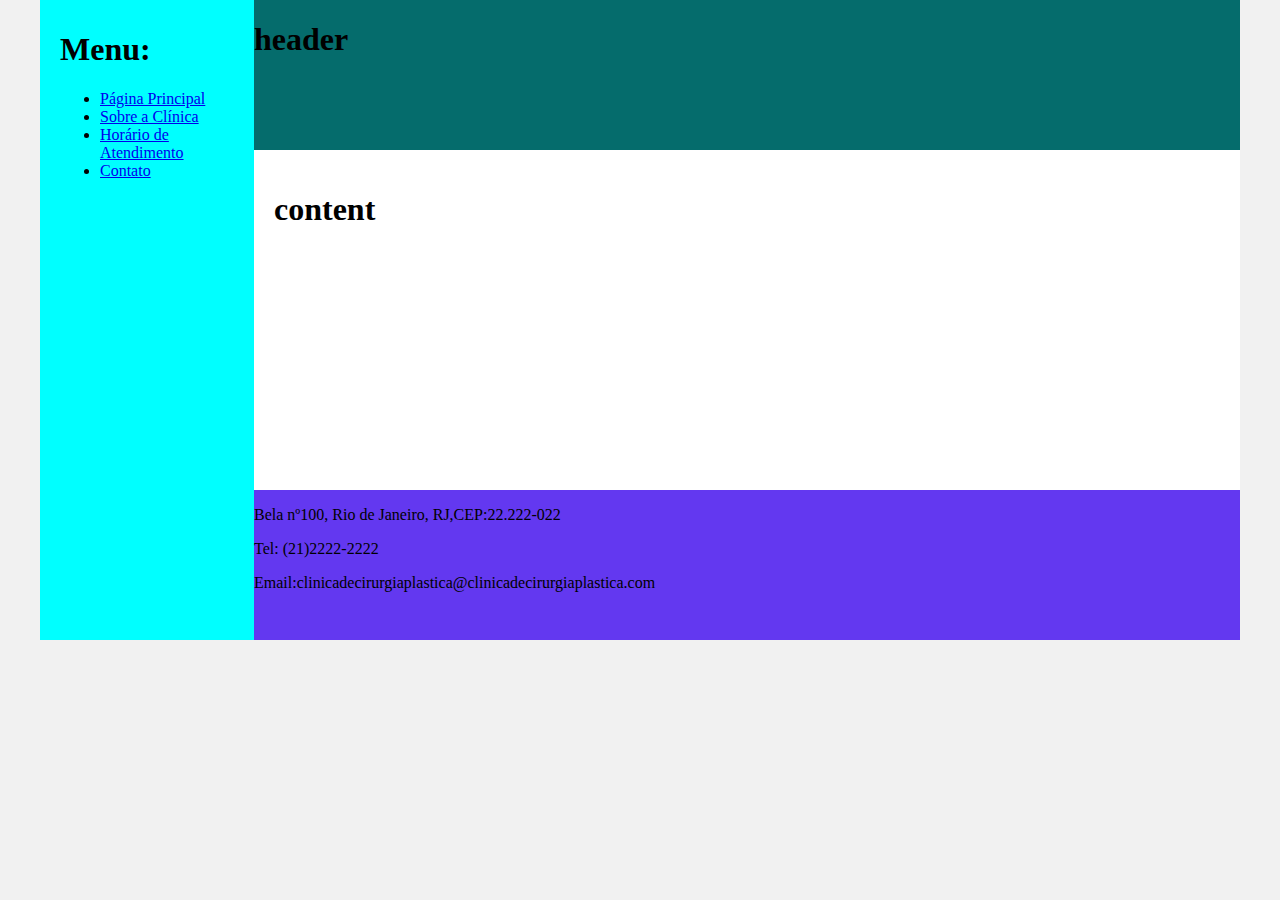
==== 2.site_completo/contato.html @ e180db56 "atualização do principal" ====
<!DOCTYPE html>
<html lang="pt">
<head>
    <meta charset="UTF-8">
    <meta http-equiv="X-UA-Compatible" content="IE=edge">
    <meta name="viewport" content="width=device-width, initial-scale=1.0">
    <title>Contato</title>
    <link rel="stylesheet" href="style.css">
</head>
<body>
    <div class="wrapper">
        <div class="menu">
            <h1>Menu:</h1>
            <ul>
                <li><a href="principal.html" target="_blank">Página Principal</a></li>
                <li><a href="sobre.html" target="_blank">Sobre a Clínica</a></li>
                <li>
                  <a href="horario.html" target="_blank">Horário de Atendimento</a>
                </li>
                <li><a href="contato.html" target="_blank">Contato</a></li>
            </ul>
        </div>

        <div class="main">
            <div class="header">
               
                <h1>header</h1>
            </div>

            <div class="content">
                
                <h1>content</h1>
            </div>

            <div class="footer">
               <footer>
                <p>Bela nº100, Rio de Janeiro, RJ,CEP:22.222-022</p> 
                <p>Tel: (21)2222-2222</p> 
                <p>Email:clinicadecirurgiaplastica@clinicadecirurgiaplastica.com</p>
               </footer>
            </div>
        </div>
    </div>
</body>
</html>
---- 2.site_completo/style.css ----
html, body {
  margin: 0;
}
body {
  background-color: #f1f1f1;
  display: flex;
  justify-content: center;
}

.wrapper {
  width: 1200px;
  display: flex;
  margin: 0 auto;
  background-color: aquamarine;
}
.main {
  display: flex;
  flex-flow: column;
  width: 85%;
}
.menu {
  width: 15%;
  background-color: aqua;
  padding: 10px 20px 0px;
  
}
.header {
  background-color: rgb(5, 108, 108);
  min-height: 150px;
}
.content {
  background-color: white;
  min-height: 300px;
  padding: 20px;
}
.footer {
  background-color: rgb(99, 56, 240);
  min-height: 150px;
}
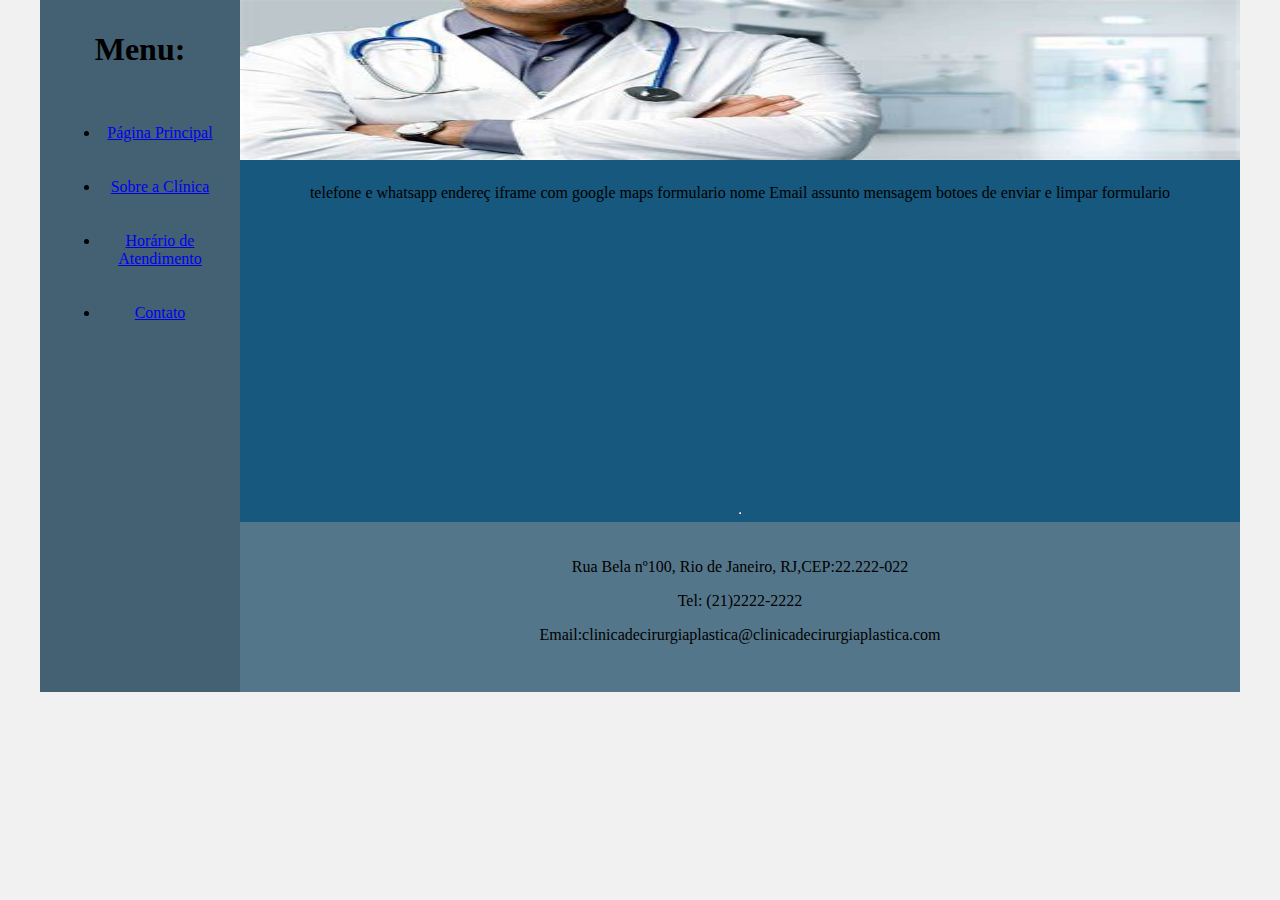
==== commit 652b3562: "atualização das imagens" ====
--- a/2.site_completo/contato.html
+++ b/2.site_completo/contato.html
@@ -10,31 +10,45 @@
 <body>
     <div class="wrapper">
         <div class="menu">
-            <h1>Menu:</h1>
+         <h1>Menu:</h1>
+            <br>
             <ul>
                 <li><a href="principal.html" target="_blank">Página Principal</a></li>
+                <br>
+                <br>
                 <li><a href="sobre.html" target="_blank">Sobre a Clínica</a></li>
+                <br><br>
                 <li>
                   <a href="horario.html" target="_blank">Horário de Atendimento</a>
                 </li>
+                <br><br>
                 <li><a href="contato.html" target="_blank">Contato</a></li>
             </ul>
         </div>
 
         <div class="main">
             <div class="header">
-               
-                <h1>header</h1>
+                <img src="imagens/contato.jpg" alt="" height="160" width="1000">
+                
             </div>
 
             <div class="content">
                 
-                <h1>content</h1>
+                telefone e whatsapp
+                endereç
+                iframe com google maps
+                formulario
+                nome
+                Email
+                assunto
+                mensagem
+                botoes de enviar e limpar formulario
+
             </div>
-
+<hr>
             <div class="footer">
                <footer>
-                <p>Bela nº100, Rio de Janeiro, RJ,CEP:22.222-022</p> 
+                <p>Rua Bela nº100, Rio de Janeiro, RJ,CEP:22.222-022</p> 
                 <p>Tel: (21)2222-2222</p> 
                 <p>Email:clinicadecirurgiaplastica@clinicadecirurgiaplastica.com</p>
                </footer>
--- a/2.site_completo/style.css
+++ b/2.site_completo/style.css
@@ -11,7 +11,7 @@
   width: 1200px;
   display: flex;
   margin: 0 auto;
-  background-color: aquamarine;
+  background-color: rgb(22, 88, 126);
 }
 .main {
   display: flex;
@@ -20,20 +20,24 @@
 }
 .menu {
   width: 15%;
-  background-color: aqua;
+  background-color:rgb(67, 97, 114);
   padding: 10px 20px 0px;
-  
+  text-align: center;
+
 }
 .header {
-  background-color: rgb(5, 108, 108);
+  background-color: rgb(22, 88, 126);
   min-height: 150px;
 }
 .content {
-  background-color: white;
+  background-color: rgb(22, 88, 126);
   min-height: 300px;
   padding: 20px;
+  text-align: center;
 }
 .footer {
-  background-color: rgb(99, 56, 240);
+  background-color: rgb(84, 118, 138);
   min-height: 150px;
+  text-align: center;
+  padding-top: 2%;
 }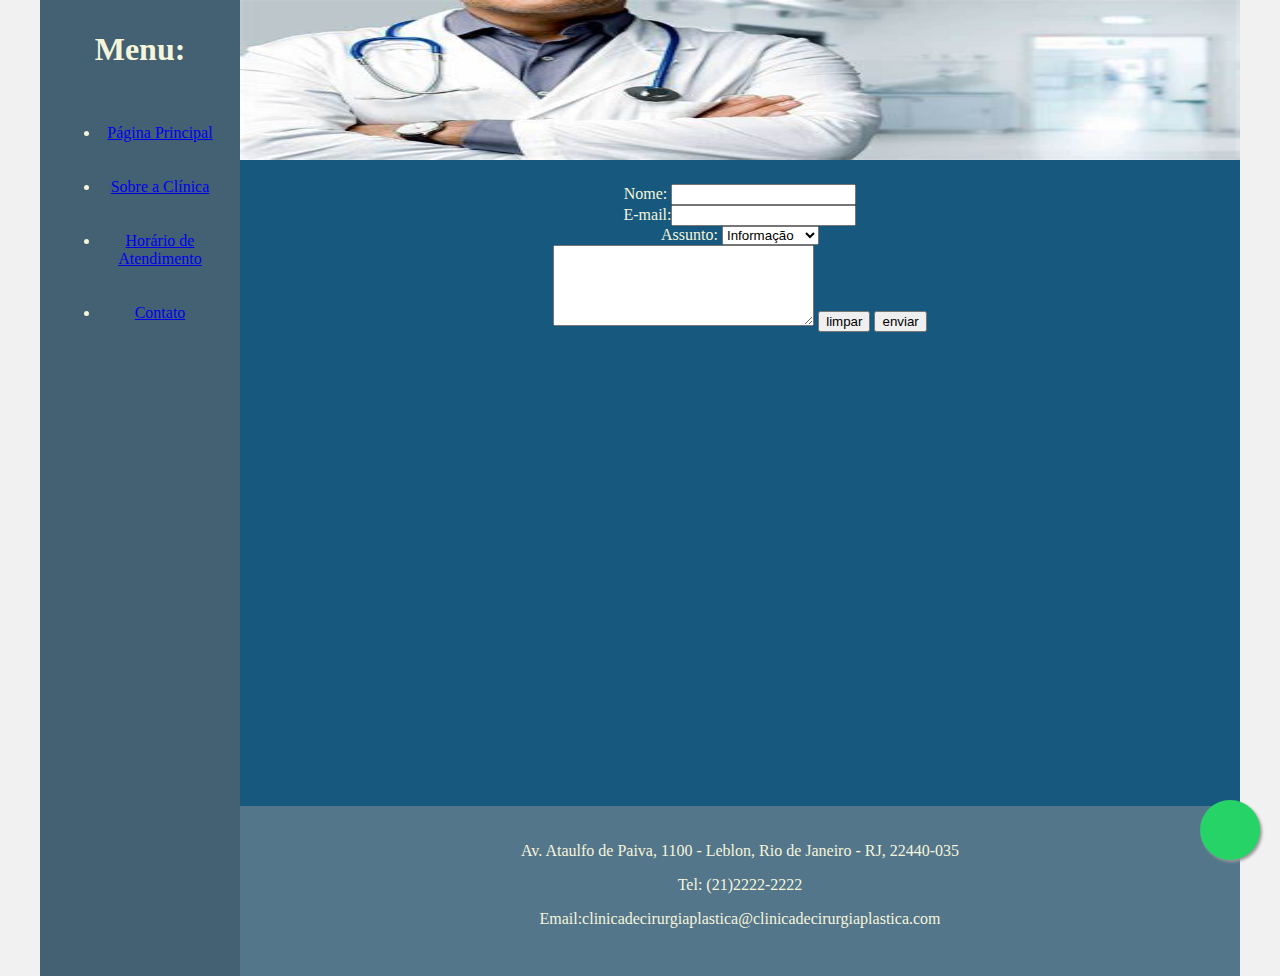
==== commit 75afcf5a: "finalização do site" ====
--- a/2.site_completo/contato.html
+++ b/2.site_completo/contato.html
@@ -1,59 +1,65 @@
 <!DOCTYPE html>
 <html lang="pt">
-<head>
-    <meta charset="UTF-8">
-    <meta http-equiv="X-UA-Compatible" content="IE=edge">
-    <meta name="viewport" content="width=device-width, initial-scale=1.0">
+  <head>
+    <meta charset="UTF-8" />
+    <meta http-equiv="X-UA-Compatible" content="IE=edge" />
+    <meta name="viewport" content="width=device-width, initial-scale=1.0" />
+    <link rel="icon" href="imagens/icon.jpg" type="image/jpg">
     <title>Contato</title>
-    <link rel="stylesheet" href="style.css">
-</head>
-<body>
+    <link rel="stylesheet" href="style.css" />
+  </head>
+  <body>
     <div class="wrapper">
-        <div class="menu">
-         <h1>Menu:</h1>
-            <br>
-            <ul>
-                <li><a href="principal.html" target="_blank">Página Principal</a></li>
-                <br>
-                <br>
-                <li><a href="sobre.html" target="_blank">Sobre a Clínica</a></li>
-                <br><br>
-                <li>
-                  <a href="horario.html" target="_blank">Horário de Atendimento</a>
-                </li>
-                <br><br>
-                <li><a href="contato.html" target="_blank">Contato</a></li>
-            </ul>
+      <div class="menu">
+        <h1>Menu:</h1>
+        <br />
+        <ul>
+          <li><a href="principal.html" target="_blank">Página Principal</a></li>
+          <br />
+          <br />
+          <li><a href="sobre.html" target="_blank">Sobre a Clínica</a></li>
+          <br /><br />
+          <li>
+            <a href="horario.html" target="_blank">Horário de Atendimento</a>
+          </li>
+          <br /><br />
+          <li><a href="contato.html" target="_blank">Contato</a></li>
+        </ul>
+      </div>
+
+      <div class="main">
+        <div class="header">
+          <img src="imagens/contato.jpg" alt="" height="160" width="1000" />
         </div>
 
-        <div class="main">
-            <div class="header">
-                <img src="imagens/contato.jpg" alt="" height="160" width="1000">
-                
-            </div>
+        <div class="content">
+          <form method="post" action="">
+            Nome: <input type="text" name="nome" /> <br />
+            E-mail:<input type="text" name="e-mail" /> <br />
+            Assunto:
+            <select name="assunto" size="s">
+              <option value="info">Informação</option>
+              <option value="sugest">Sugestão</option>
+              <option value="reclam">Reclamação</option></select><br />
+              <textarea name="mensagem" id="" cols="30" rows="5"></textarea>
+            <input type="reset" value="limpar" />
+            <input type="submit" value="enviar" />
+          </form>
+          <iframe src="https://www.google.com/maps/embed?pb=!1m18!1m12!1m3!1d229.5657607707325!2d-43.22655307129027!3d-22.9851089009801!2m3!1f0!2f0!3f0!3m2!1i1024!2i768!4f13.1!3m3!1m2!1s0x9bd5b33243c601%3A0x149ec751c4e58b68!2sAtaulfo%20Corporate!5e0!3m2!1spt-BR!2sbr!4v1668789004806!5m2!1spt-BR!2sbr" width="600" height="450" style="border:0;" allowfullscreen="" loading="lazy" referrerpolicy="no-referrer-when-downgrade"></iframe>
+         </div>
 
-            <div class="content">
-                
-                telefone e whatsapp
-                endereç
-                iframe com google maps
-                formulario
-                nome
-                Email
-                assunto
-                mensagem
-                botoes de enviar e limpar formulario
 
-            </div>
-<hr>
-            <div class="footer">
-               <footer>
-                <p>Rua Bela nº100, Rio de Janeiro, RJ,CEP:22.222-022</p> 
-                <p>Tel: (21)2222-2222</p> 
-                <p>Email:clinicadecirurgiaplastica@clinicadecirurgiaplastica.com</p>
-               </footer>
-            </div>
+         <a href="https://api.whatsapp.com/send?phone=2122222222&text=&source=&data=" class="whatsApp"></a>
+
+
+        <div class="footer">
+          <footer>
+            <p>Av. Ataulfo de Paiva, 1100 - Leblon, Rio de Janeiro - RJ, 22440-035</p>
+            <p>Tel: (21)2222-2222</p>
+            <p>Email:clinicadecirurgiaplastica@clinicadecirurgiaplastica.com</p>
+          </footer>
         </div>
+      </div>
     </div>
-</body>
-</html>+  </body>
+</html>
--- a/2.site_completo/style.css
+++ b/2.site_completo/style.css
@@ -1,5 +1,6 @@
 html, body {
   margin: 0;
+  color: beige;
 }
 body {
   background-color: #f1f1f1;
@@ -35,6 +36,31 @@
   padding: 20px;
   text-align: center;
 }
+
+table{
+  padding-left:30%;
+  padding-top: 5%;
+  padding-right: 30%;
+  padding-bottom: 10%;
+}
+
+
+.whatsApp{
+  position:fixed;
+  width:60px;
+  height:60px;
+  bottom:40px;
+  left:1200px;
+  background-color:#25d366;
+  color:#FFF;
+  border-radius:50px;
+  text-align:center;
+  font-size:30px;
+  box-shadow: 2px 2px 3px #999;
+  z-index:100;
+}
+
+
 .footer {
   background-color: rgb(84, 118, 138);
   min-height: 150px;
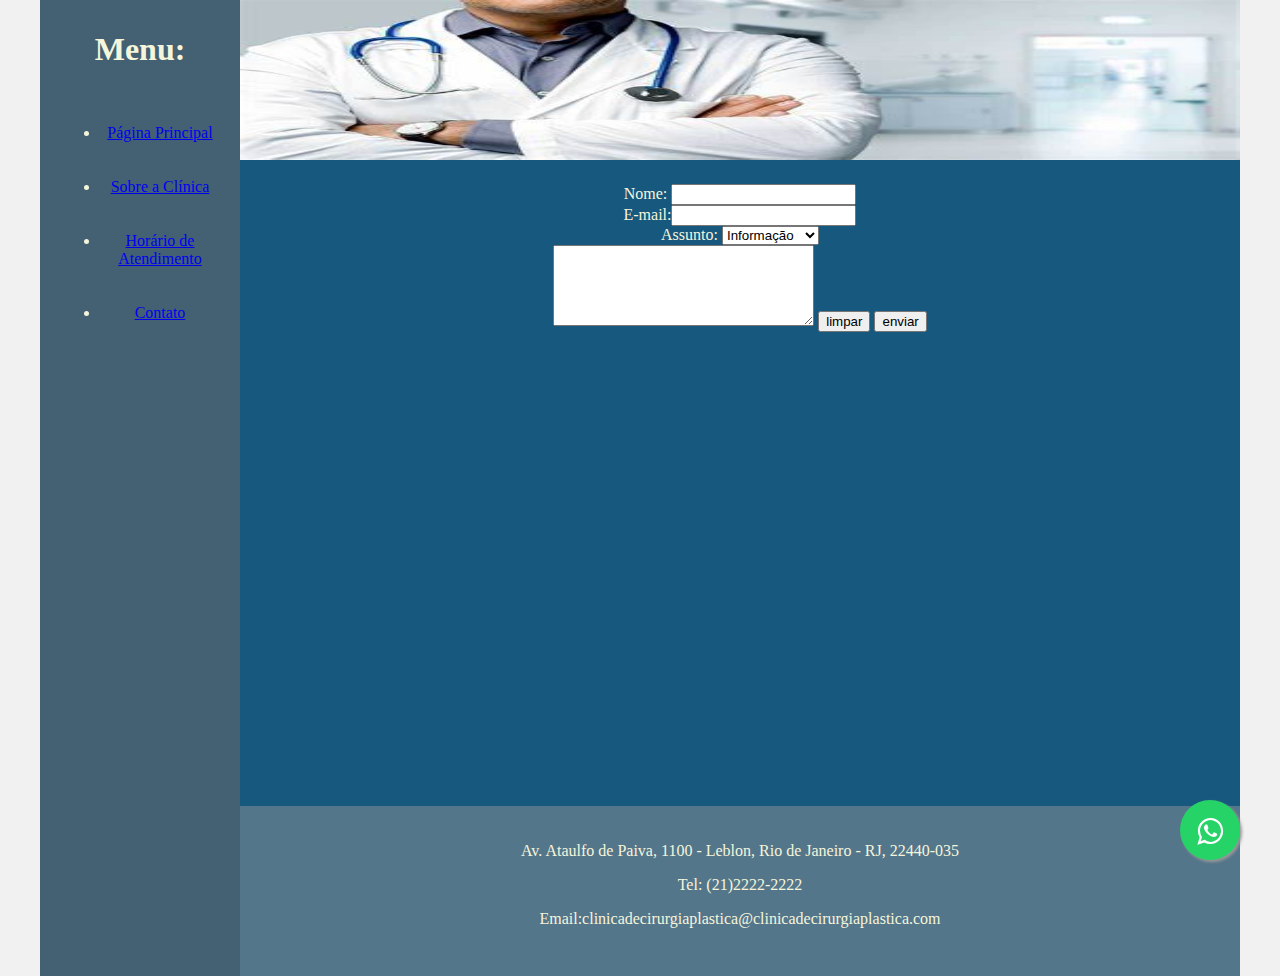
==== commit b62e5949: "Inclusão botão flutuante watsapp" ====
--- a/2.site_completo/contato.html
+++ b/2.site_completo/contato.html
@@ -49,7 +49,10 @@
          </div>
 
 
-         <a href="https://api.whatsapp.com/send?phone=2122222222&text=&source=&data=" class="whatsApp"></a>
+         <link rel="stylesheet" href="https://maxcdn.bootstrapcdn.com/font-awesome/4.5.0/css/font-awesome.min.css">
+         <a href="https://api.whatsapp.com/send?phone=2122222222&." class="float" target="_blank">
+         <i class="fa fa-whatsapp my-float"></i>
+         </a>
 
 
         <div class="footer">
--- a/2.site_completo/style.css
+++ b/2.site_completo/style.css
@@ -45,19 +45,23 @@
 }
 
 
-.whatsApp{
-  position:fixed;
-  width:60px;
-  height:60px;
-  bottom:40px;
-  left:1200px;
-  background-color:#25d366;
-  color:#FFF;
-  border-radius:50px;
-  text-align:center;
+.float{
+	position:fixed;
+	width:60px;
+	height:60px;
+	bottom:40px;
+	right:40px;
+	background-color:#25d366;
+	color:#FFF;
+	border-radius:50px;
+	text-align:center;
   font-size:30px;
-  box-shadow: 2px 2px 3px #999;
+	box-shadow: 2px 2px 3px #999;
   z-index:100;
+}
+
+.my-float{
+	margin-top:16px;
 }
 
 
